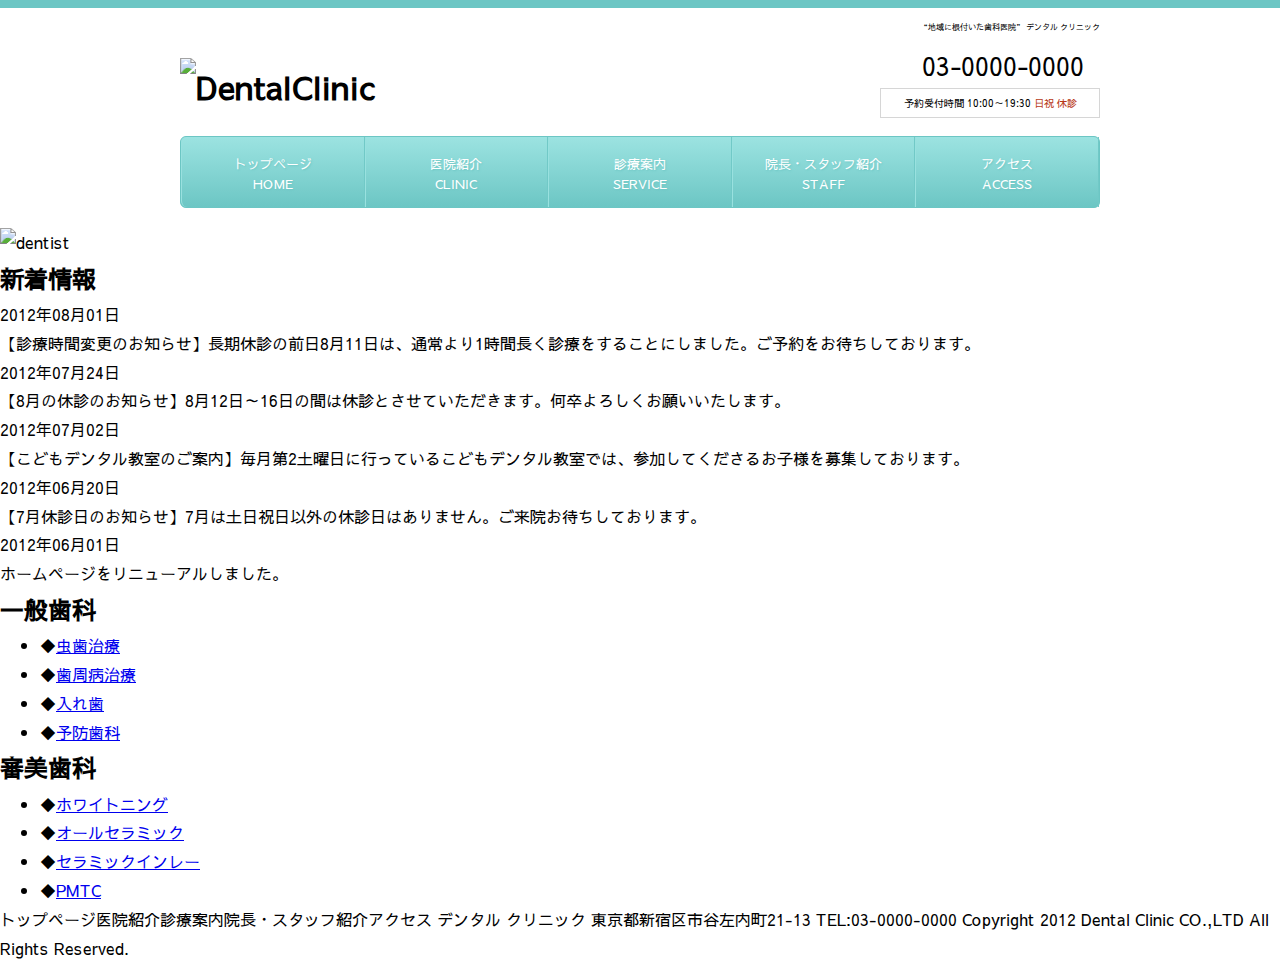
==== index-2.html @ 5873d270 "Create index-2.html" ====
<!DOCTYPE html>
<html lang="en">
    <head>
        <meta charset="UTF-8">
        <title>Document</title>
        <link
            href="https://fonts.googleapis.com/css2?family=Sawarabi+Gothic&display=swap"
            rel="stylesheet">
        <meta name="description" content="Dental Clinicのページです">
        <meta name="viewport" content="width=device-width, initial-scale=1.0">
        <link rel="stylesheet" href="../style.css">

    </head>
    <body>
        <!-- headerの枠を整えるためその上にdiv.header-wrapper -->
        <div id="wrapper">
            <div class="header-wrapper">
                <!-- header要素をcss position:relativeにする -->
                <header>
                    <h1 class="siteTitle">

                        <img src="../public/siteTitle.png" alt="DentalClinic">
                    </h1>

                    <p class="header-right phrase">
                        “地域に根付いた歯科医院” デンタル クリニック
                    </p>
                    <div class="header-right address">

                        <p class="tel">
                            03-0000-0000
                        </p>

                        <p class="reception">
                            予約受付時間 10:00～19:30
                            <span class="red">日祝 休診</span>
                        </p>

                    </div>
                    <nav class="header-nav">
                        <ul>
                            <li>

                                <a href="#" class="first">

                                    <span class="nav-top">トップページ</span>
                                    <span class="nav-bottom">HOME</span>

                                </a>
                            </li>
                            <li>
                                <a href="#" class="second">

                                    <span class="nav-top">医院紹介</span>
                                    <span class="nab-bottom">CLINIC</span>

                                </a>
                            </li>
                            <li>
                                <a href="#" class="third">

                                    <span class="nav-top">診療案内</span>
                                    <span class="nav-bottom">SERVICE</span>

                                </a>
                            </li>
                            <li>
                                <a href="#" class="fourth">

                                    <span class="nav-top">院長・スタッフ紹介</span>
                                    <span class="nav-bottom">STAFF</span>

                                </a>
                            </li>
                            <li>
                                <a href="#" class="fifth">

                                    <span class="nav-top">アクセス</span>
                                    <span class="nav-bottom">ACCESS</span>

                                </a>
                            </li>
                        </ul>
                    </nav>
                </div>
            </header>
        </div>
        <main>

            <div class="main-wrapper">
                <div class="main-content">
                    <img src="../public/dentist.jpg" alt="dentist">
                    <div class="news">
                        <h2><span class="news-title">新着情報</span></h2>
                        <dl>
                            <dt>
                                2012年08月01日
                            </dt>
                            <dd>
                                【診療時間変更のお知らせ】長期休診の前日8月11日は、通常より1時間長く診療をすることにしました。ご予約をお待ちしております。
                            </dd>
                            <dt>
                                2012年07月24日
                            </dt>
                            <dd>
                                【8月の休診のお知らせ】8月12日～16日の間は休診とさせていただきます。何卒よろしくお願いいたします。
                            </dd>
                            <dt>
                                2012年07月02日
                            </dt>
                            <dd>
                                【こどもデンタル教室のご案内】毎月第2土曜日に行っているこどもデンタル教室では、参加してくださるお子様を募集しております。
                            </dd>
                            <dt>
                                2012年06月20日
                            </dt>
                            <dd>
                                【7月休診日のお知らせ】7月は土日祝日以外の休診日はありません。ご来院お待ちしております。
                            </dd>
                            <dt>
                                2012年06月01日
                            </dt>
                            <dd>
                                ホームページをリニューアルしました。
                            </dd>
                        </dl>
                    </div>
                </div>
                <div class="menu">
                    <div class="menus">
                        <h2 class="optional-title">
                            一般歯科
                        </h2> <ul class="menu-list">
                                <li>
                                    ◆<a href="#">虫歯治療</a>
                                </li> 
                                <li>
                                    ◆<a href="#">歯周病治療 </a>
                                </li>
                                <li>
                                    ◆<a href="#">入れ歯</a>
                                </li>
                                 <li>
                                    ◆<a href="#">予防歯科</a>
                                 </li>

                        </ul>
                    </div>
                    <div class="menus">
                        <h2 class="optional-title">
                            審美歯科
                        </h2> <ul class="menu-list">
                            <li>
                                ◆<a href="#">ホワイトニング</a>
                            </li> <li>
                                ◆<a href="#">オールセラミック</a>
                            </li> <li>
                                ◆<a href="#" id="">セラミックインレー</a>
                            </li> <li>
                                ◆<a href="#">PMTC</a>
                            </li>
                        </ul>
                    </div>
                </div>
            </div>
        </main>
        <footer>
            トップページ医院紹介診療案内院長・スタッフ紹介アクセス デンタル クリニック 東京都新宿区市谷左内町21-13 TEL:03-0000-0000
            Copyright 2012 Dental Clinic CO.,LTD All Rights Reserved.
        </footer>
    </body>
</html>
---- style.css ----
*{font-family: 'Sawarabi Gothic', sans-serif;
    line-height:180%;
    /* 日本がなどを単語中に改行しないようにする */
    word-break: break-all;
    /* これがないとずれる */
    margin:0;
    -webkit-box-sizing:border-box;
}
#wrapper{
    border-top:solid 8px #6CC6C4;
    /* box-sizing:border-box; */
}
.header-wrapper{
    height:200px;
    margin:0 auto 20px;
    width:920px;
}
header{
    position:relative;
    height:200px;
}
/* header{
    position:relative;
} */
.header-right{
    float:right;
    text-align:right;
}
.siteTitle{
    position:absolute;
    top:50px;
    /* マージンが初期値でついていたので０にした */
    margin:0;
}
.phrase{
    font-size:8px;
    position:absolute;
    top:12px;
    right:0;
}
.address{
    position:absolute;
    top:35px;
    right:0;
    height:75px;
    width:220px;
}
.address .tel{
    font-size:25px;
    background-image:url("public/bgTel.png");
    background-position:left;
    background-repeat:no-repeat;
    padding:0 0 0 25px;
    text-align:center;
}
.reception{
    border:solid 1px #D6D6D6;
    font-size:10px;
    height: 30px;
    padding:5px 0px;
    text-align:center;  
}
.reception .red{
    color:#B73916; 
}
.header-nav{
    position: absolute;
    top:128px;
    width:100%;
    border:solid 1px #6CC6C4;
    /* border-radius:6px; これではheader-navのリスト一つ一つを区切れない */
    font-size:12px;
    height:72px;  
    background-color:#6CC6C4;
    /* linear-gradient関数で、グラデーション、一番下で濃くなる */
    background-image: linear-gradient(rgb(156,227,225) 0%,rgb(108,198,196) 100%);
    border-radius:6px;
}
.header-nav .first{
    /* これで、header-navの一番左のリストの左上、左下の角が丸くなる */
    border-radius:6px 0px 0px 6px;
    /* border-left:#71C9C7 1px solid;
    border-right:#99E1DF 1px solid; */
}
/* display:flex;は親要素に指定する */
.header-nav ul{
    display:flex;
    list-style:none;
    /* justify-contentも親要素に指定する */
    justify-content: space-around ;
    margin:0; 
    padding:0;  
}
.header-nav span{
    /* blockレベルは親要素の幅と同じになるから、この場合、.header-nav liと同じ幅()になり、縦に並べることができる。 */
    display:block;  
    word-break:break-all; 
    text-align:center; 
    line-height:20px; 
    font-size:108%;
}

.header-nav a{
    padding:17px 0 18px;
    text-decoration:none;
    text-shadow:1px 1px 2px #6CC6C4;
    color:white;
    display:block;
    border-right: #71C9C7 solid 1px;
    border-left: #99E1DF solid 1px;

    height:70px;
}
.header-nav li{
    text-align:-webkit-match-parent;
    width:100%;
    /* これを、li>aのheightがliを超えていたのを解消しようとしたが、解消されず、直接aセレクタのheightを70pxにした */
    /* height:70px;
    margin:0;
    padding:0;
    list-style:none; */
}
/* li {
    display: list-item;
    text-align: -webkit-match-parent;
} */
.contents-wrapper{
    width:920px;
    margin:0 auto;
    text-align:left;
    /* overflowで高さが戻った。子要素の.content-mainがfloat:rightで親要素の高さが消える。 */
    overflow:hidden;
}
.content-main{
    width:645px;
    margin-left:20px;
    float:right;
    display:block;
}
.mainImage img{
    height:280px;

}
.content-sub{
    display:block;
    /* margin-top:20px; */
    float:left;
    width:260px;
    margin-left:auto;
}
footer{
    float:left;
}
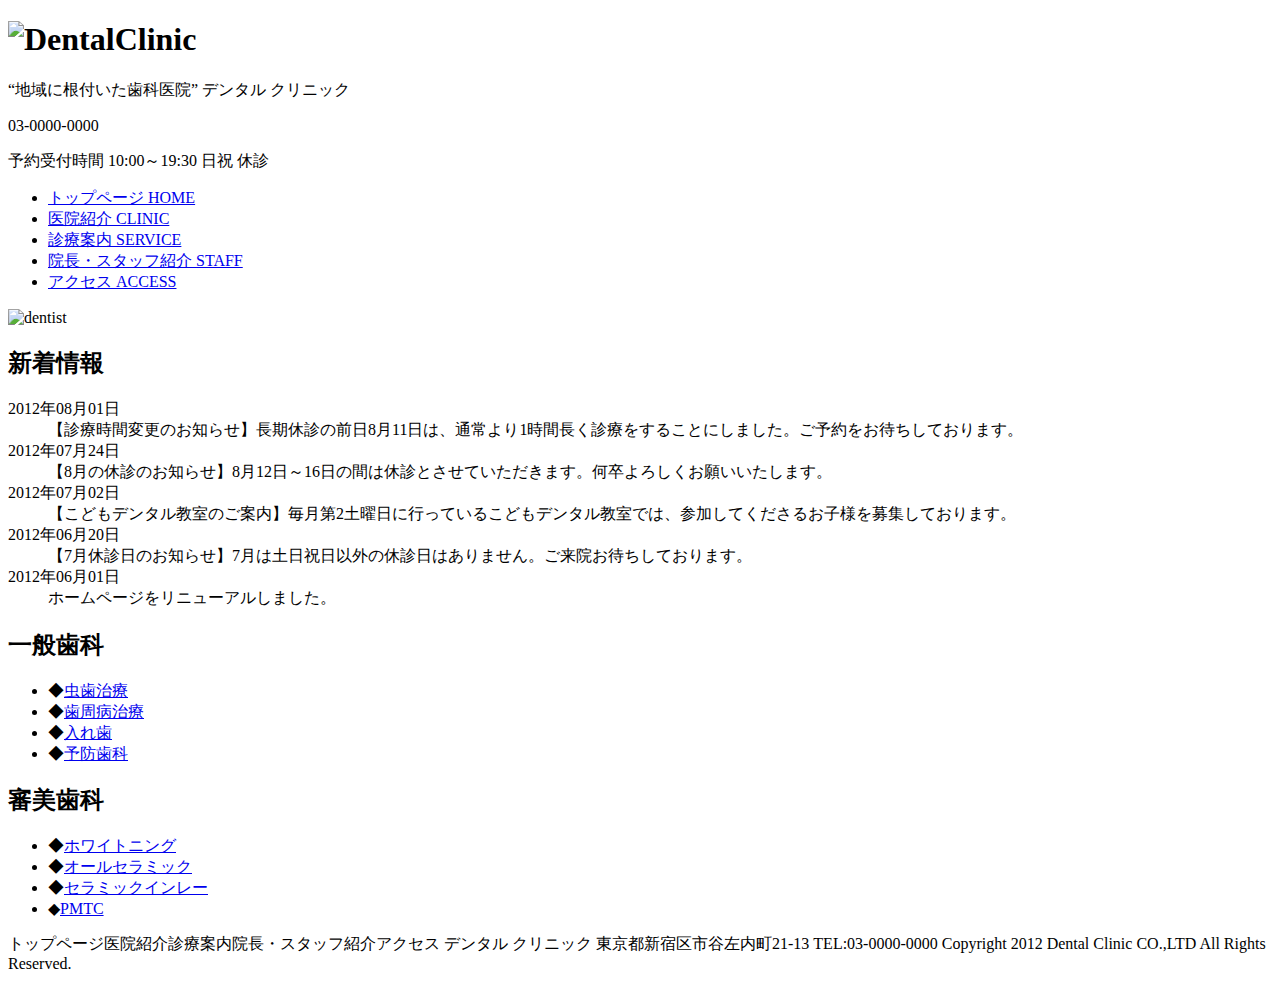
==== commit a7d8b54c: "Update index-2.html" ====
--- a/index-2.html
+++ b/index-2.html
@@ -8,7 +8,7 @@
             rel="stylesheet">
         <meta name="description" content="Dental Clinicのページです">
         <meta name="viewport" content="width=device-width, initial-scale=1.0">
-        <link rel="stylesheet" href="../style.css">
+        <link rel="stylesheet" href="https://tommyscoffee.github.io/website-practice/style-2.css">
 
     </head>
     <body>
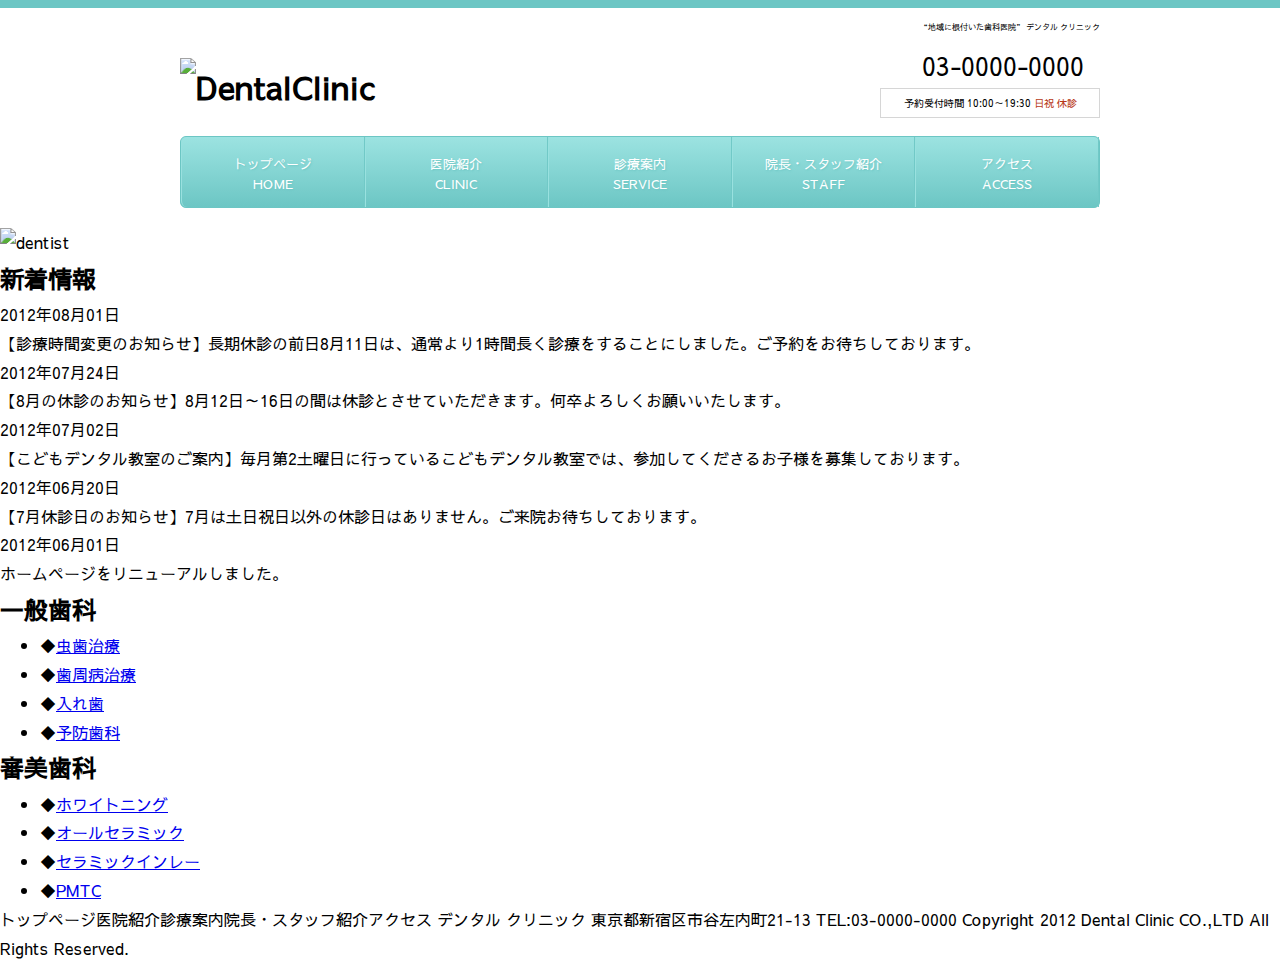
==== commit 9860d41c: "Update index-2.html" ====
--- a/index-2.html
+++ b/index-2.html
@@ -8,7 +8,7 @@
             rel="stylesheet">
         <meta name="description" content="Dental Clinicのページです">
         <meta name="viewport" content="width=device-width, initial-scale=1.0">
-        <link rel="stylesheet" href="https://tommyscoffee.github.io/website-practice/style-2.css">
+        <link rel="stylesheet" href="https://tommyscoffee.github.io/website-practice/style.css">
 
     </head>
     <body>
